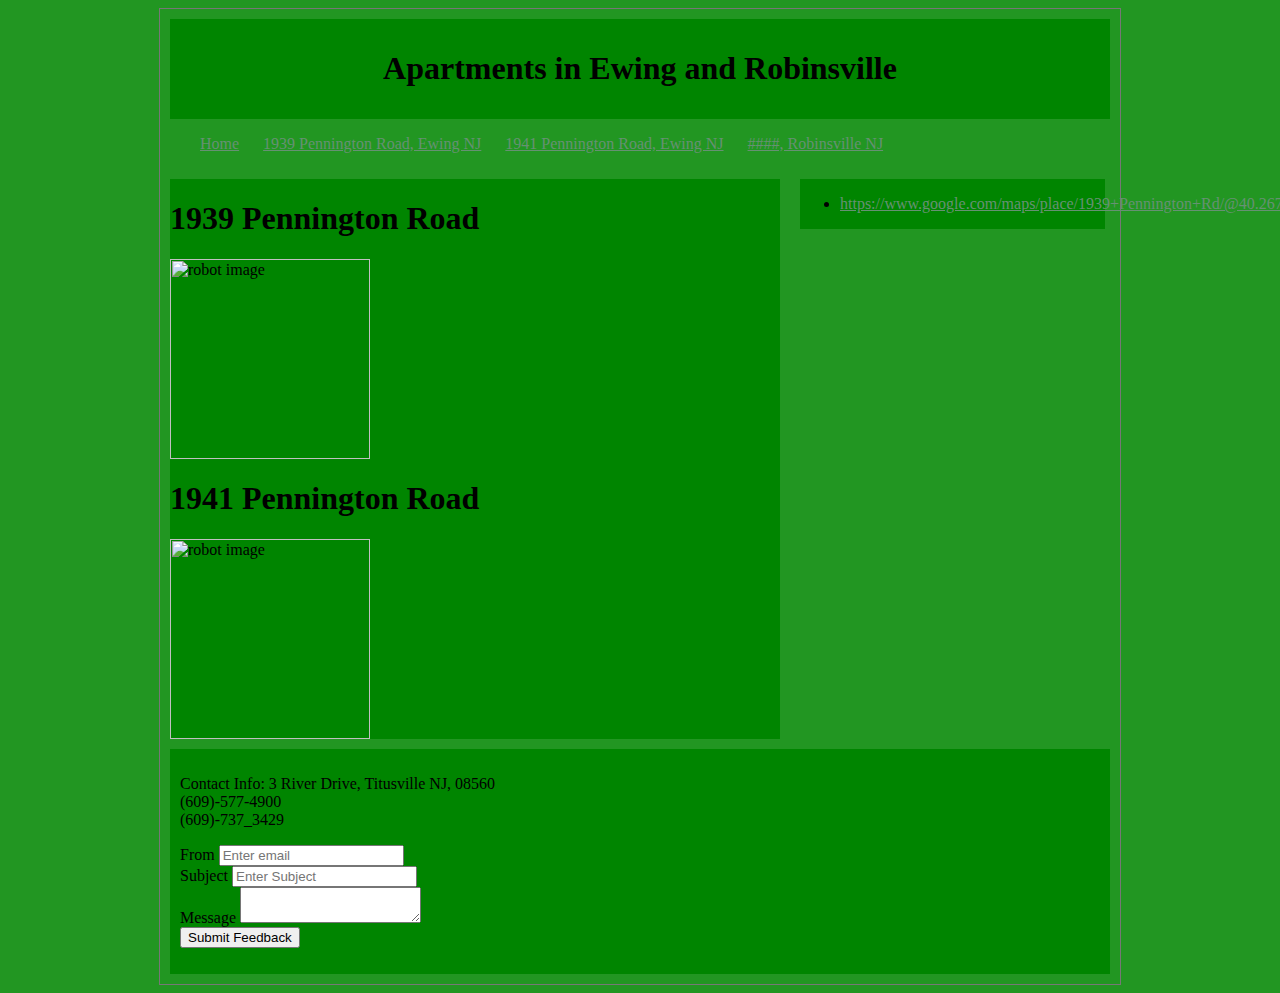
==== index.html @ 3763af8a "Update index.html" ====
<! doctype html />
<html>
<head>
<link rel="stylesheet" href="./styles.css">

</head>

<body>
<div id="wrapper">
    <header class="page">
         <h1>Apartments in Ewing and Robinsville</h1>
    </header>
    
    <nav>
        <ul>
            <li><a href="http://brooksbackinoff.github.io/Apartments">Home</a>

            </li>
            
            
            <li><a href="http://brooksbackinoff.github.io/Apartments/1939.html">1939 Pennington Road, Ewing NJ</a>

            </li>
            
            
                
            <li><a href="http://brooksbackinoff.github.io/Apartments/1941.html">1941 Pennington Road, Ewing NJ</a>

            </li>  
            
            <li><a href="http://brooksbackinoff.github.io/Apartments">####, Robinsville NJ</a>

            </li>
        </ul>
    </nav>
    <article>
        <header class="article">
             <h1 id="1939"> 1939 Pennington Road</h1>
            <img src="https://drive.google.com/uc?id=0B6Sg_ALpI1HFVnFYMlI0YS1LVXM" alt="robot image">
            <h1> 1941 Pennington Road</h1>
                <img src="https://drive.google.com/uc?id=0B6Sg_ALpI1HFVnFYMlI0YS1LVXM" alt="robot image">

        </header>
    </article>
    <aside>
        <ul>
            <li><a href="https://www.google.com/maps/place/1939+Pennington+Rd/@40.267819,-74.784103,17z/data=!3m1!4b1!4m2!3m1!1s0x89c157fe501e1735:0x38bbe3206394e9f2">https://www.google.com/maps/place/1939+Pennington+Rd/@40.267819,-74.784103,17z/data=!3m1!4b1!4m2!3m1!1s0x89c157fe501e1735:0x38bbe3206394e9f2</a>

            </li>
        </ul>
    </aside>
    <footer>
        <p>Contact Info:  3 River Drive, Titusville NJ, 08560
        <br>
                          (609)-577-4900
                          <br>
                          (609)-737_3429
                          <form action="mailto:thompsom@tcnj.edu" method="post" enctype="text/plain">
				<div class="form-group">
					<label>From</label>
					<input class="form-control" type="text" name="from"  placeholder="Enter email">
				</div>
				<div class="form-group">
					<label>Subject</label>
					<input class="form-control" type="text" name="subject"  placeholder="Enter Subject"> 
				</div>
				<div class="form-group">
					<label>Message</label>
					<textarea class="form-control" name="message"></textarea>
				</div>
				<input type="submit" class="btn btn-default" name="submit" value="Submit Feedback">
			</form>
        </p>
    </footer>
</div>
</body>
</html>
---- styles.css ----
#wrapper {
    width:960px;
    margin: 0 auto 0 auto;
   /* background:269926;*/
    border: 1px solid #777;
  
}
#1939 { }
header.page {
    margin:10px;
    padding: 10px;
   /* border:1px solid #000;*/
    text-align:center;
    background-color: #008500;
}
body {
	background-color: #229622;
	/*width:960px;
	margin: 0 auto 0 auto;
	border: 1px solid #777;*/
}
/*header.page h1:hover {
    color:#444444;
    background: #229622;
}*/
article, aside {
    float:left;
    background-color: #008500;
}
nav li {
    display:inline;
    padding:0;
    margin:0;
    padding-right:20px;
    text-align:center;
}
a:link {
    color:#669173;
}
a:visited {
    color:#110128;
    text-decoration:none;
}
a:active {
    color:#669173;
}
a:hover {
    color:#1b1bb3;
}
article {
    width:610px;
    margin:10px;
    /*border: 1px solid #000;*/
}
article img {
    width: 200px;
    height: 200px;
}

aside {
    width:305px;
    margin:10px;
   
}
aside li {
    list-style: disc url('https://drive.google.com/uc?id=0B6Sg_ALpI1HFVDBlVEdsenV3ZHc');
}
footer {
    clear:left;
    
    margin:10px;
    padding:10px;
    background: #008500;
}

@media screen and (max-width: 960px) {
	
	#wrapper {
		width: 94%;
	}
	article {
		width: 65%;
	}
    
    
	aside {
		width: 28%;
	}

}

 for 700px or less 
@media screen and (max-width: 700px) {

	article {
		width: auto;
		float: none;
	}
    
	aside {
		width: auto;
		float: none;
	}

}

 for 480px or less 
@media screen and (max-width: 480px) {

	header.page {
		height: auto;
	}
	h1 {
		font-size: 24px;
	}
	aside {
		display: none;
	}

}
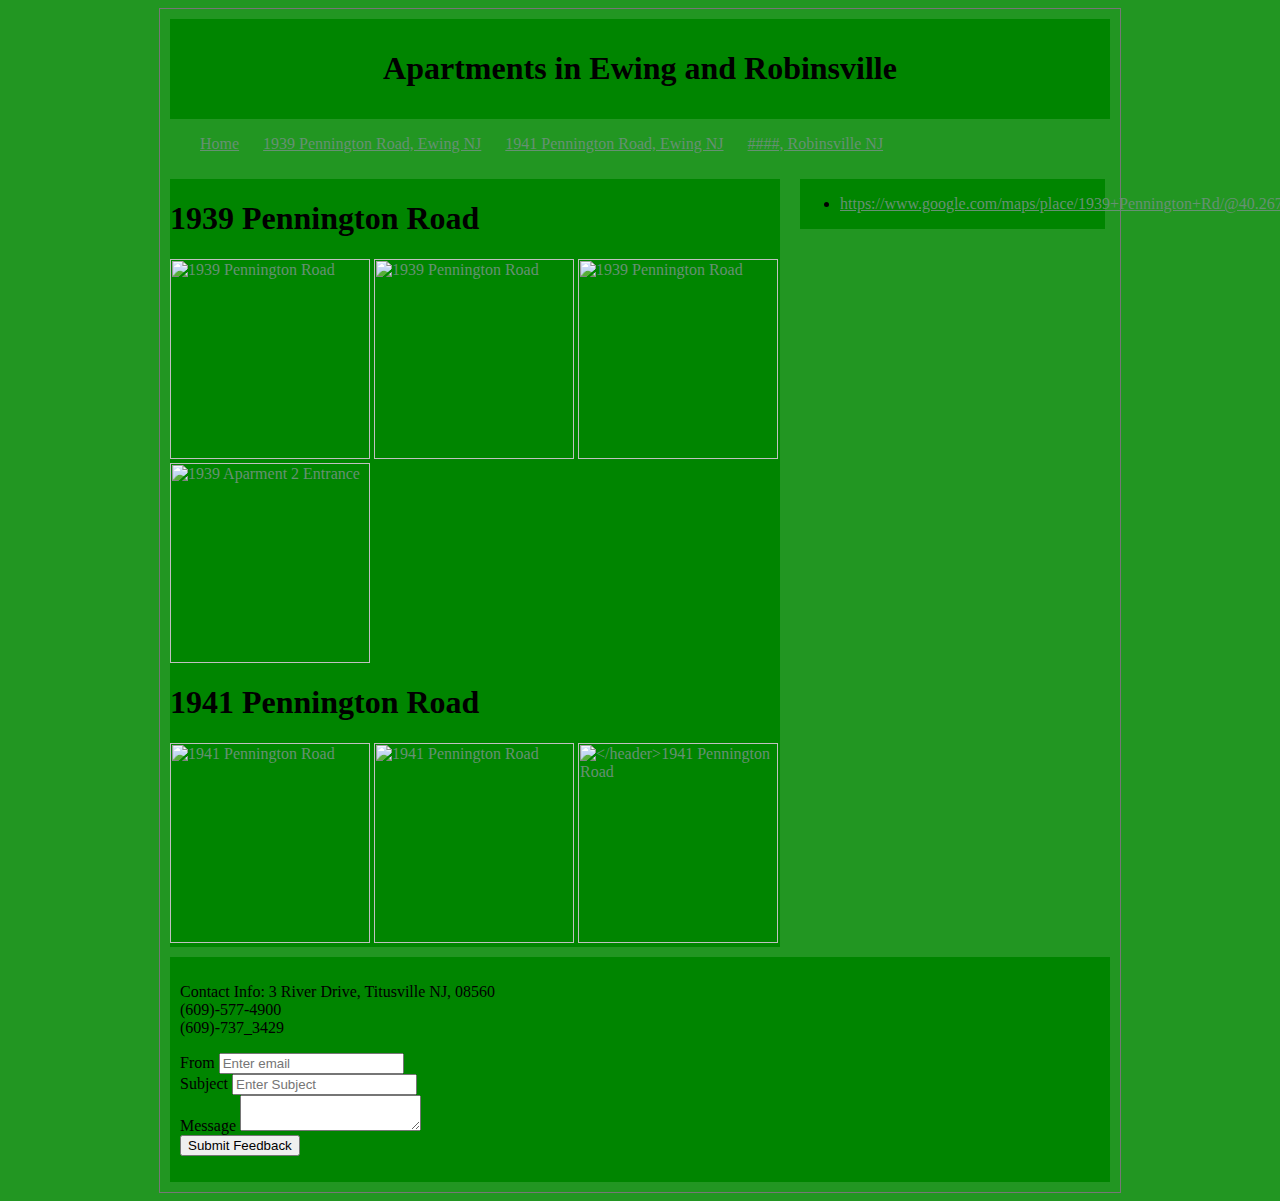
==== commit 11617224: "Update index.html" ====
--- a/index.html
+++ b/index.html
@@ -36,11 +36,14 @@
     <article>
         <header class="article">
              <h1 id="1939"> 1939 Pennington Road</h1>
-            <img src="https://drive.google.com/uc?id=0B6Sg_ALpI1HFVnFYMlI0YS1LVXM" alt="robot image">
+            <a href="https://www.flickr.com/photos/123871809@N08/14104608453" title="Moms Camera 2015 by Brooks Backinoff, on Flickr"><img src="https://farm3.staticflickr.com/2906/14104608453_15c9303d7a_s.jpg" width="75" height="75" alt="1939 Pennington Road"></a>
+            <a href="https://www.flickr.com/photos/123871809@N08/14104608543" title="Moms Camera 2011 by Brooks Backinoff, on Flickr"><img src="https://farm8.staticflickr.com/7208/14104608543_e4cac154d1_s.jpg" width="75" height="75" alt="1939 Pennington Road"></a>
+            <a href="https://www.flickr.com/photos/123871809@N08/14061435516" title="Moms Camera 2007 by Brooks Backinoff, on Flickr"><img src="https://farm6.staticflickr.com/5504/14061435516_149b48e71a_s.jpg" width="75" height="75" alt="1939 Pennington Road"></a>
+            <a href="https://www.flickr.com/photos/123871809@N08/14104610313" title="Moms Camera 2017 by Brooks Backinoff, on Flickr"><img src="https://farm8.staticflickr.com/7340/14104610313_7692b487d0_s.jpg" width="75" height="75" alt="1939 Aparment 2 Entrance"></a>
             <h1> 1941 Pennington Road</h1>
-                <img src="https://drive.google.com/uc?id=0B6Sg_ALpI1HFVnFYMlI0YS1LVXM" alt="robot image">
-
-        </header>
+                <a href="https://www.flickr.com/photos/123871809@N08/14084577855" title="Moms Camera 2014 by Brooks Backinoff, on Flickr"><img src="https://farm6.staticflickr.com/5323/14084577855_35f6809826_s.jpg" width="75" height="75" alt="1941 Pennington Road"></a>
+		<a href="https://www.flickr.com/photos/123871809@N08/14085072474" title="Moms Camera 2042 by Brooks Backinoff, on Flickr"><img src="https://farm3.staticflickr.com/2902/14085072474_39dbbcec9a_s.jpg" width="75" height="75" alt="1941 Pennington Road"></a>
+		<a href="https://www.flickr.com/photos/123871809@N08/13897996060" title="Moms Camera 2044 by Brooks Backinoff, on Flickr"><img src="https://farm3.staticflickr.com/2915/13897996060_927649694d_s.jpg" width="75" height="75" alt="</header>1941 Pennington Road"></a>
     </article>
     <aside>
         <ul>
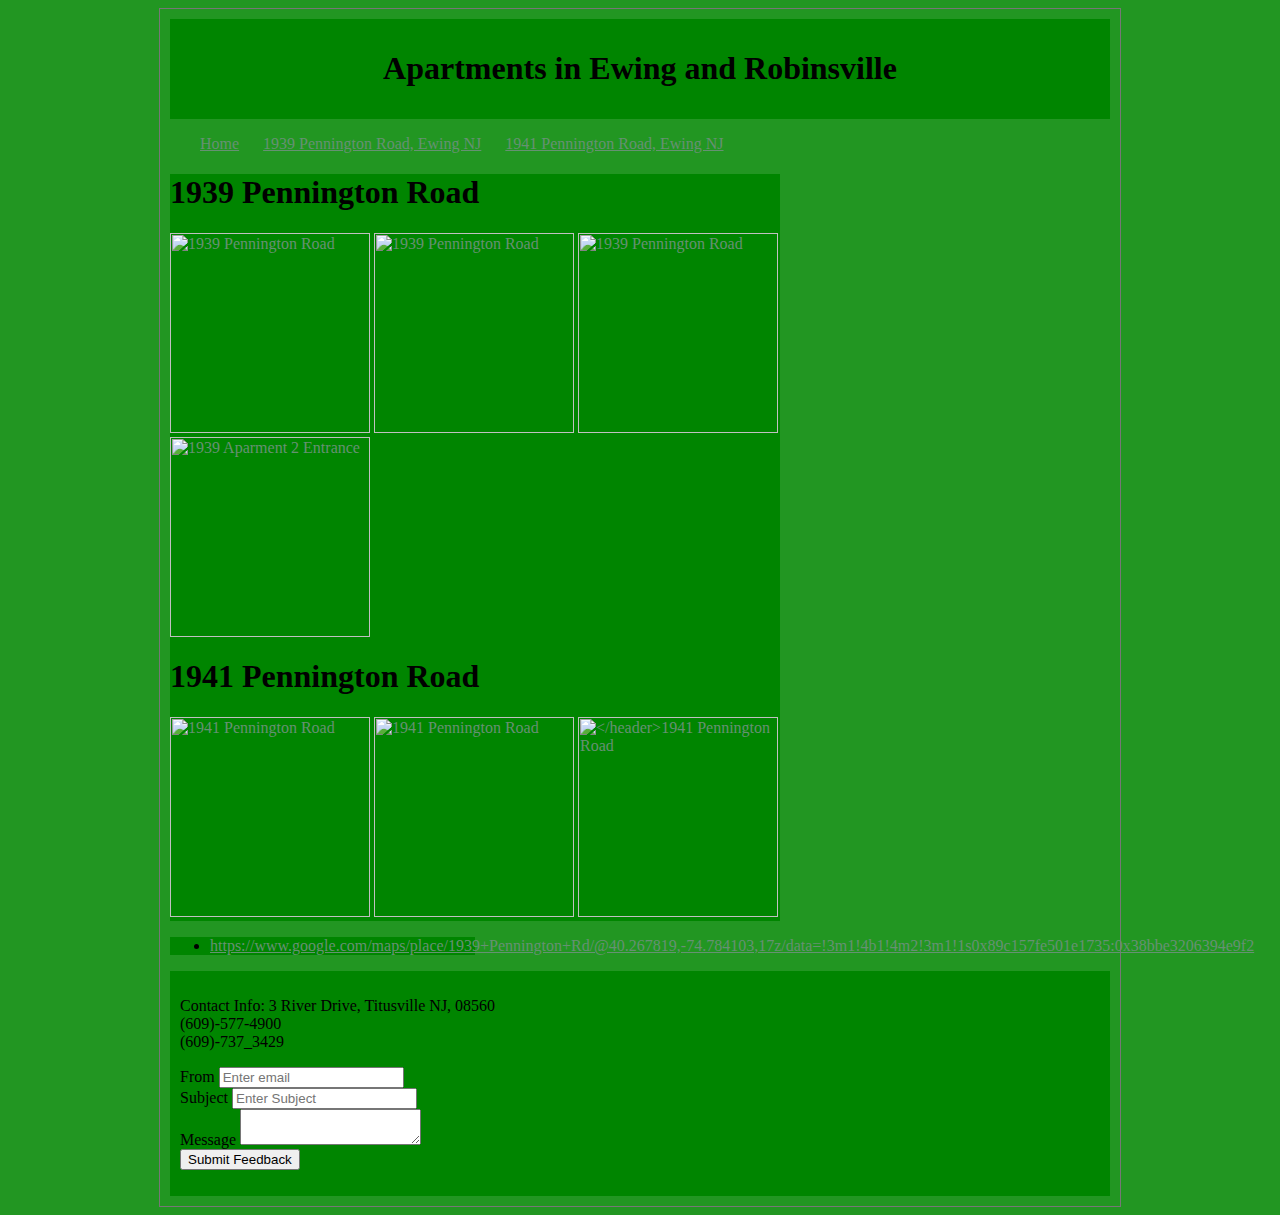
==== commit 2ae267bc: "Update index.html" ====
--- a/index.html
+++ b/index.html
@@ -24,13 +24,11 @@
             
             
                 
-            <li><a href="http://brooksbackinoff.github.io/Apartments/1941.html">1941 Pennington Road, Ewing NJ</a>
+            <li><a href="http://brooksbackinoff.github.io/Apartments/Robinsville.html">1941 Pennington Road, Ewing NJ</a>
 
             </li>  
             
-            <li><a href="http://brooksbackinoff.github.io/Apartments">####, Robinsville NJ</a>
-
-            </li>
+            
         </ul>
     </nav>
     <article>
--- a/styles.css
+++ b/styles.css
@@ -24,7 +24,7 @@
     background: #229622;
 }*/
 article, aside {
-    float:left;
+    /*float:left;*/
     background-color: #008500;
 }
 nav li {
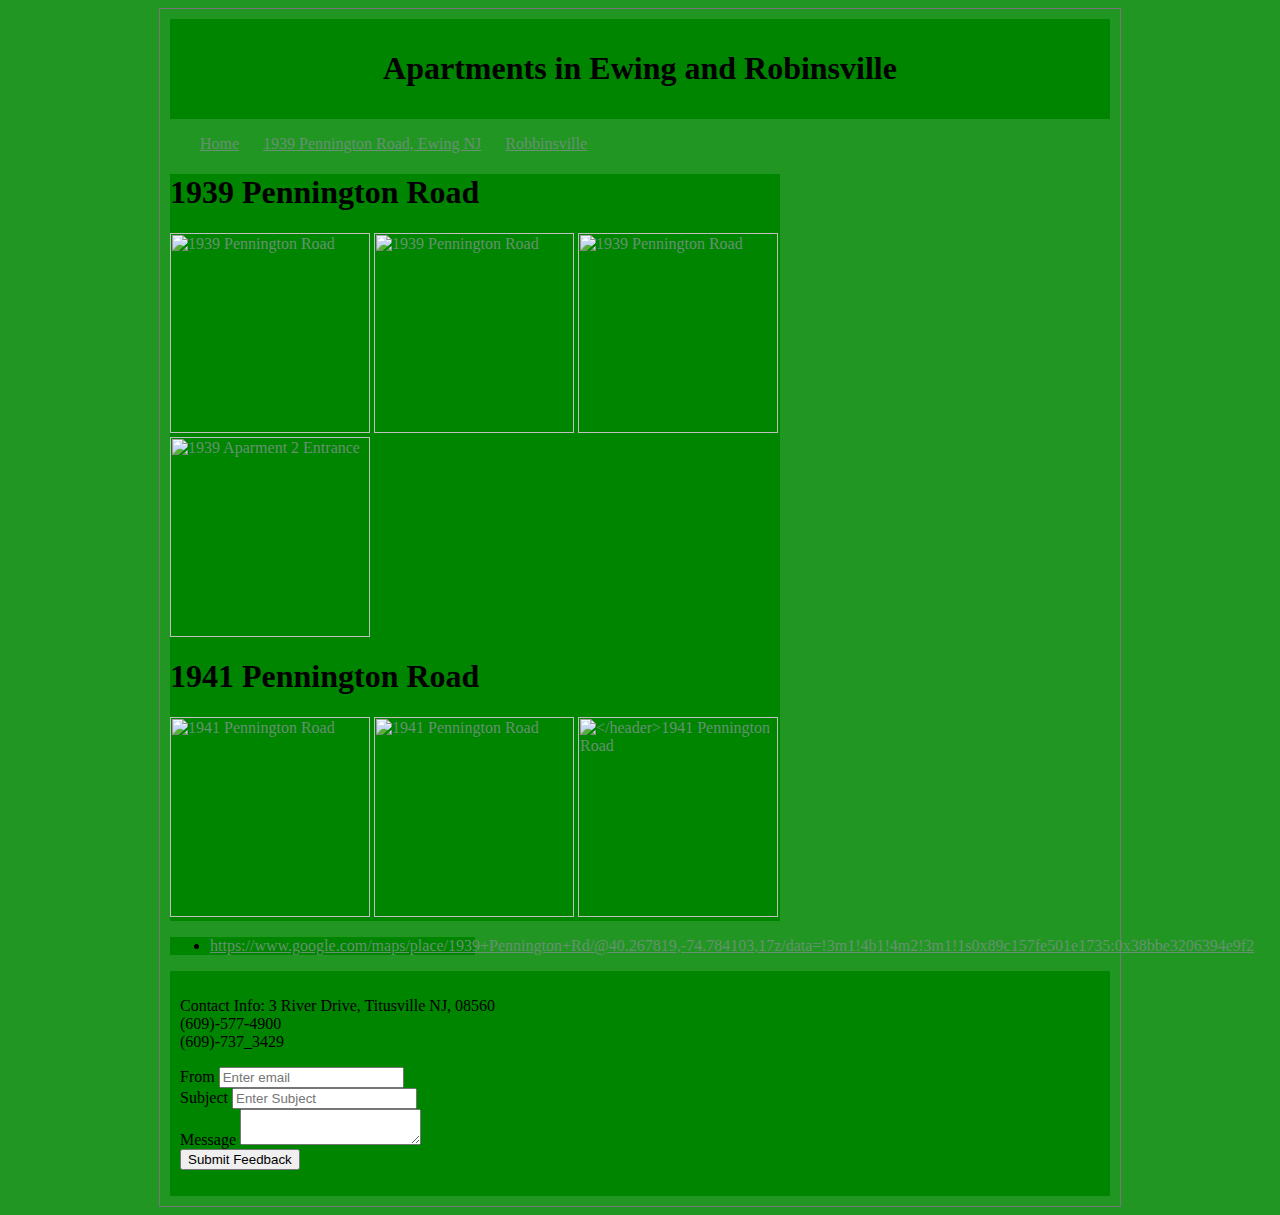
==== commit 49ed24ee: "Update index.html" ====
--- a/index.html
+++ b/index.html
@@ -24,7 +24,7 @@
             
             
                 
-            <li><a href="http://brooksbackinoff.github.io/Apartments/Robinsville.html">1941 Pennington Road, Ewing NJ</a>
+            <li><a href="http://brooksbackinoff.github.io/Apartments/Robinsville.html">Robbinsville</a>
 
             </li>  
             
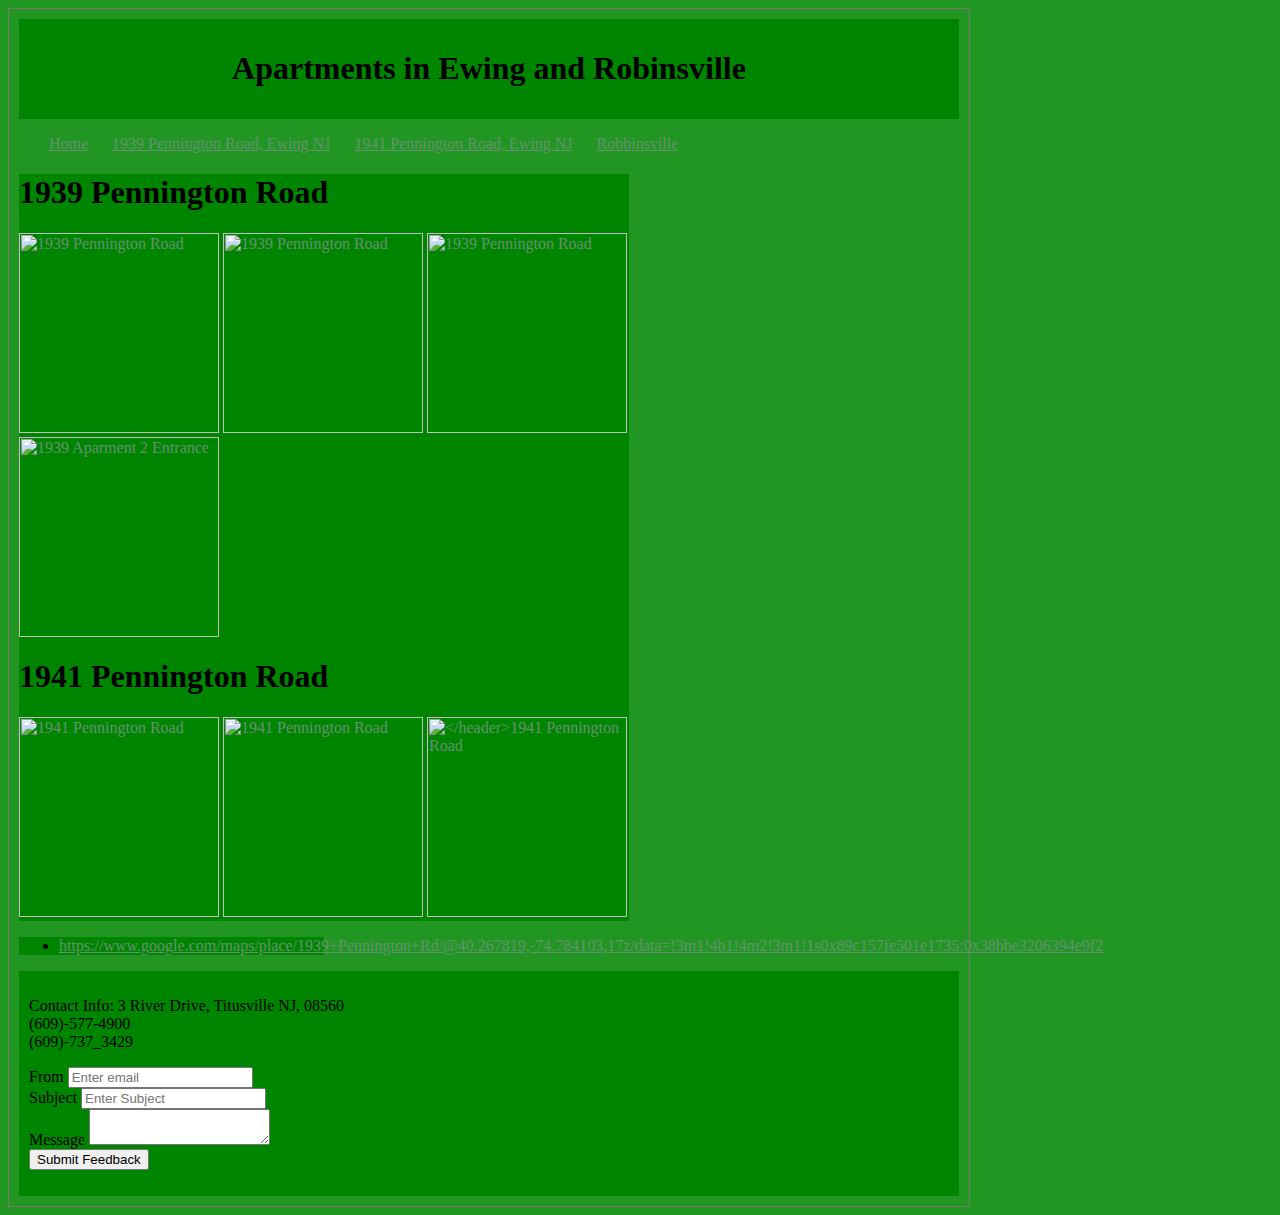
==== commit 007dd0b6: "Update index.html" ====
--- a/index.html
+++ b/index.html
@@ -21,7 +21,12 @@
             <li><a href="http://brooksbackinoff.github.io/Apartments/1939.html">1939 Pennington Road, Ewing NJ</a>
 
             </li>
-            
+
+	   <li><a href="http://brooksbackinoff.github.io/Apartments/1941.html">1941 Pennington Road, Ewing NJ</a>
+
+
+            </li>
+
             
                 
             <li><a href="http://brooksbackinoff.github.io/Apartments/Robinsville.html">Robbinsville</a>
--- a/styles.css
+++ b/styles.css
@@ -15,8 +15,8 @@
 }
 body {
 	background-color: #229622;
-	/*width:960px;
-	margin: 0 auto 0 auto;
+	width:960px;
+/*	margin: 0 auto 0 auto;
 	border: 1px solid #777;*/
 }
 /*header.page h1:hover {
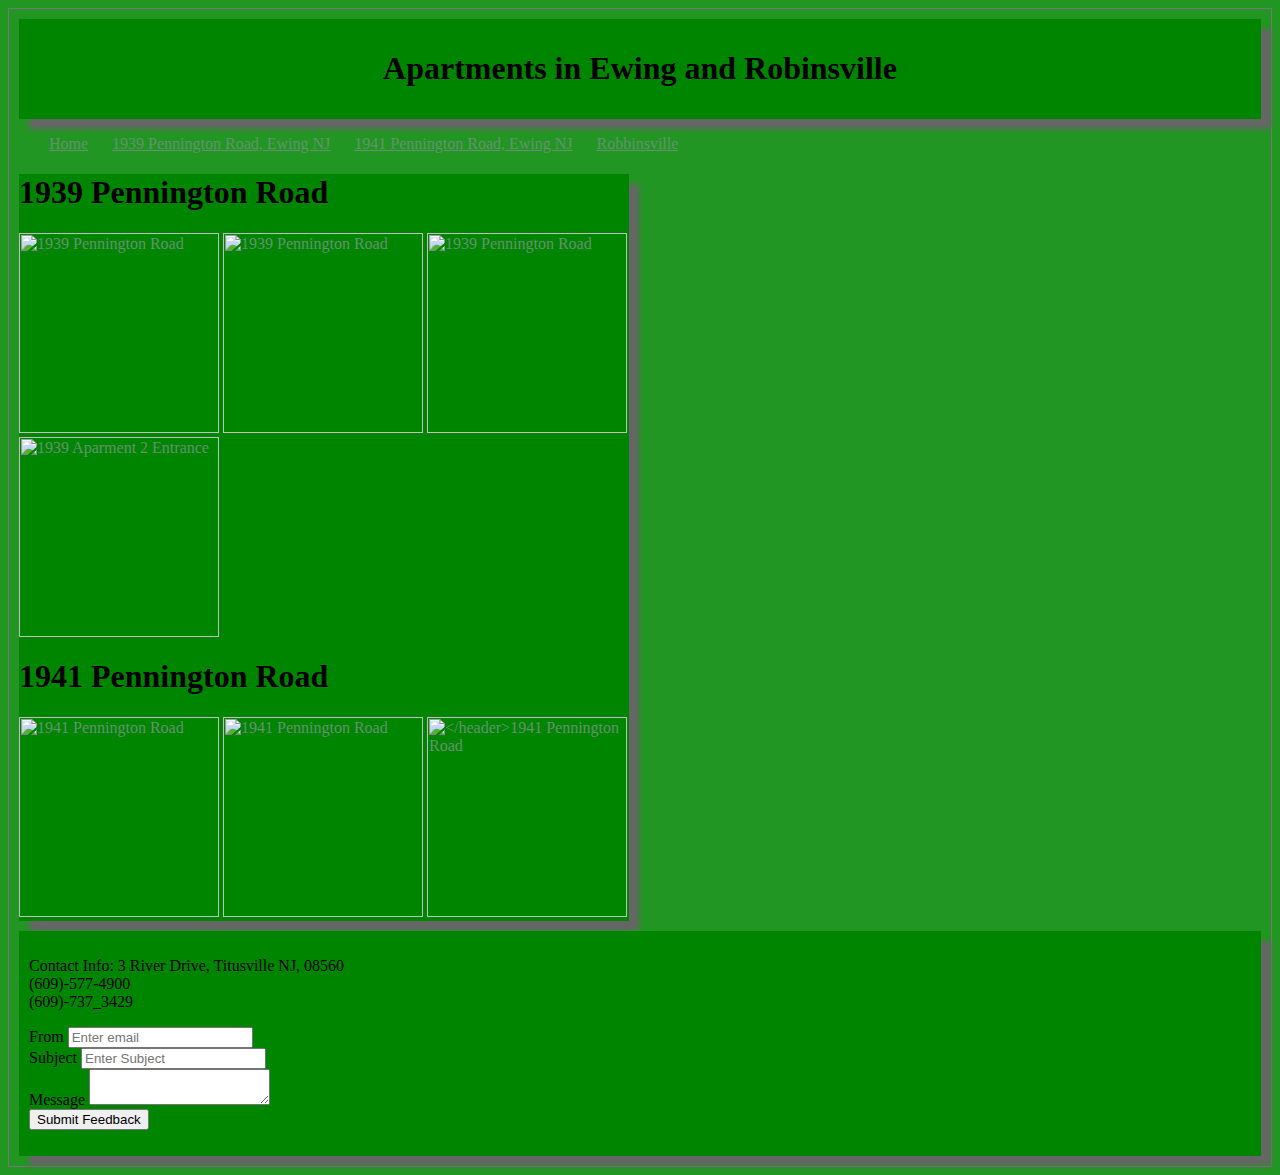
==== commit 668f0549: "Update index.html" ====
--- a/index.html
+++ b/index.html
@@ -48,13 +48,13 @@
 		<a href="https://www.flickr.com/photos/123871809@N08/14085072474" title="Moms Camera 2042 by Brooks Backinoff, on Flickr"><img src="https://farm3.staticflickr.com/2902/14085072474_39dbbcec9a_s.jpg" width="75" height="75" alt="1941 Pennington Road"></a>
 		<a href="https://www.flickr.com/photos/123871809@N08/13897996060" title="Moms Camera 2044 by Brooks Backinoff, on Flickr"><img src="https://farm3.staticflickr.com/2915/13897996060_927649694d_s.jpg" width="75" height="75" alt="</header>1941 Pennington Road"></a>
     </article>
-    <aside>
+    <!--<aside>
         <ul>
             <li><a href="https://www.google.com/maps/place/1939+Pennington+Rd/@40.267819,-74.784103,17z/data=!3m1!4b1!4m2!3m1!1s0x89c157fe501e1735:0x38bbe3206394e9f2">https://www.google.com/maps/place/1939+Pennington+Rd/@40.267819,-74.784103,17z/data=!3m1!4b1!4m2!3m1!1s0x89c157fe501e1735:0x38bbe3206394e9f2</a>
 
             </li>
         </ul>
-    </aside>
+    </aside>-->
     <footer>
         <p>Contact Info:  3 River Drive, Titusville NJ, 08560
         <br>
--- a/styles.css
+++ b/styles.css
@@ -1,5 +1,5 @@
 #wrapper {
-    width:960px;
+   /* width:960px;*/
     margin: 0 auto 0 auto;
    /* background:269926;*/
     border: 1px solid #777;
@@ -12,11 +12,11 @@
    /* border:1px solid #000;*/
     text-align:center;
     background-color: #008500;
+    box-shadow:10px 10px 5px #666666;
 }
 body {
 	background-color: #229622;
-	width:960px;
-/*	margin: 0 auto 0 auto;
+	/*width:960px;
 	border: 1px solid #777;*/
 }
 /*header.page h1:hover {
@@ -42,7 +42,7 @@
     text-decoration:none;
 }
 a:active {
-    color:#669173;
+    color:#666666;
 }
 a:hover {
     color:#1b1bb3;
@@ -50,6 +50,7 @@
 article {
     width:610px;
     margin:10px;
+    box-shadow:10px 10px 5px #666666;
     /*border: 1px solid #000;*/
 }
 article img {
@@ -71,6 +72,7 @@
     margin:10px;
     padding:10px;
     background: #008500;
+    box-shadow:10px 10px 5px #666666;
 }
 
 @media screen and (max-width: 960px) {
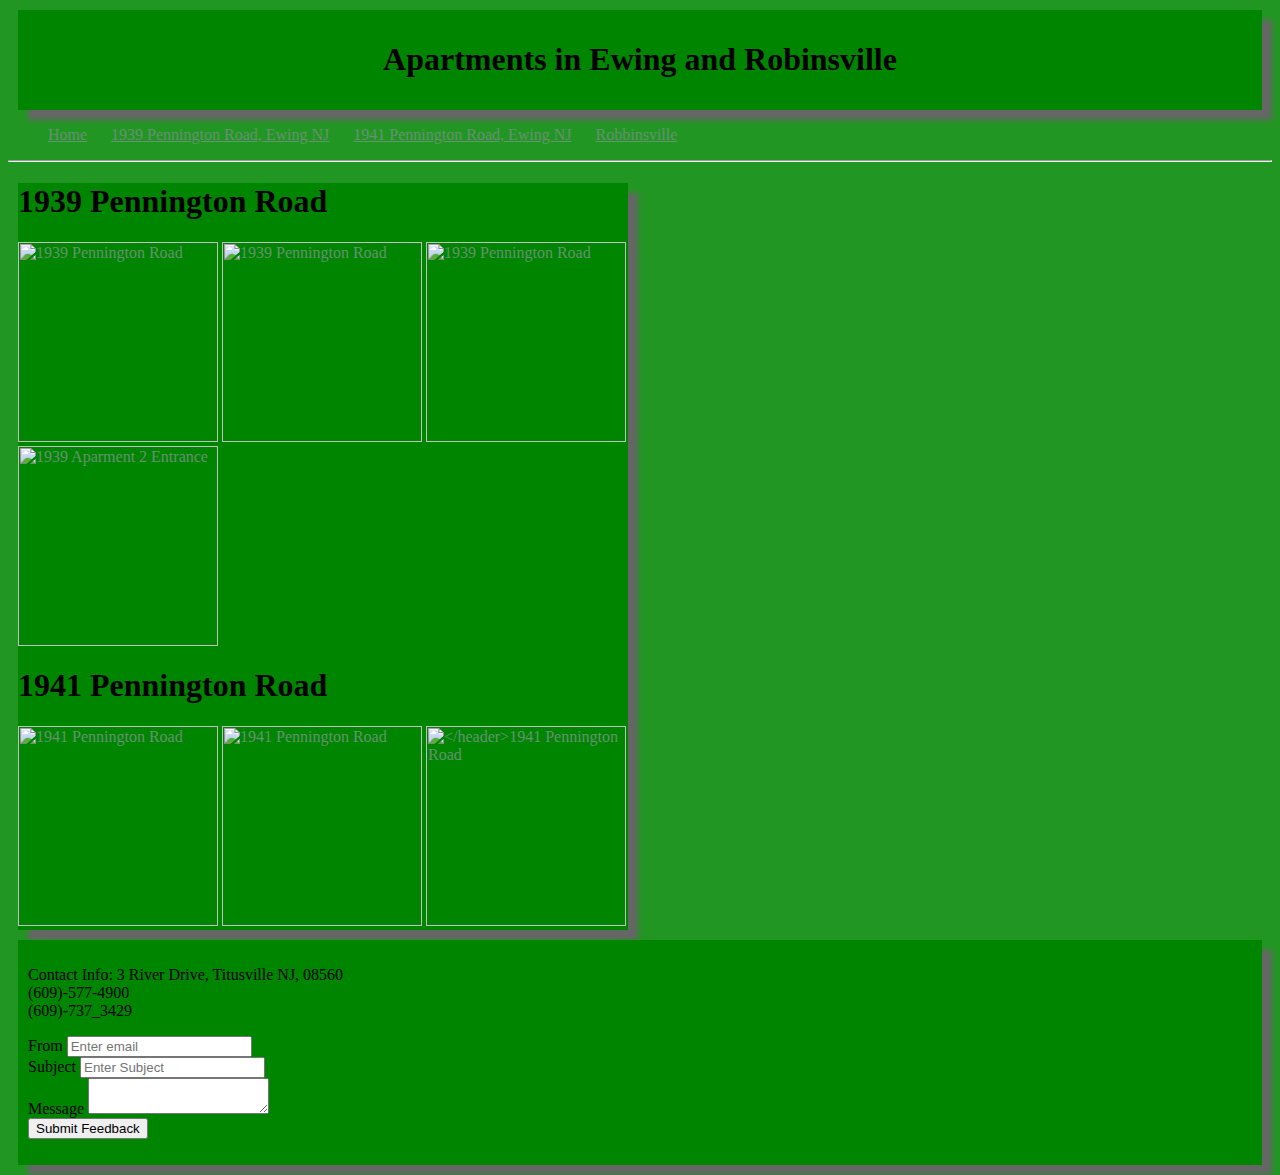
==== commit 2f44da7f: "Update index.html" ====
--- a/index.html
+++ b/index.html
@@ -35,6 +35,7 @@
             
             
         </ul>
+        <hr> 
     </nav>
     <article>
         <header class="article">
--- a/styles.css
+++ b/styles.css
@@ -1,8 +1,8 @@
 #wrapper {
    /* width:960px;*/
     margin: 0 auto 0 auto;
-   /* background:269926;*/
-    border: 1px solid #777;
+   /* background:269926;
+    border: 1px solid #777;*/
   
 }
 #1939 { }
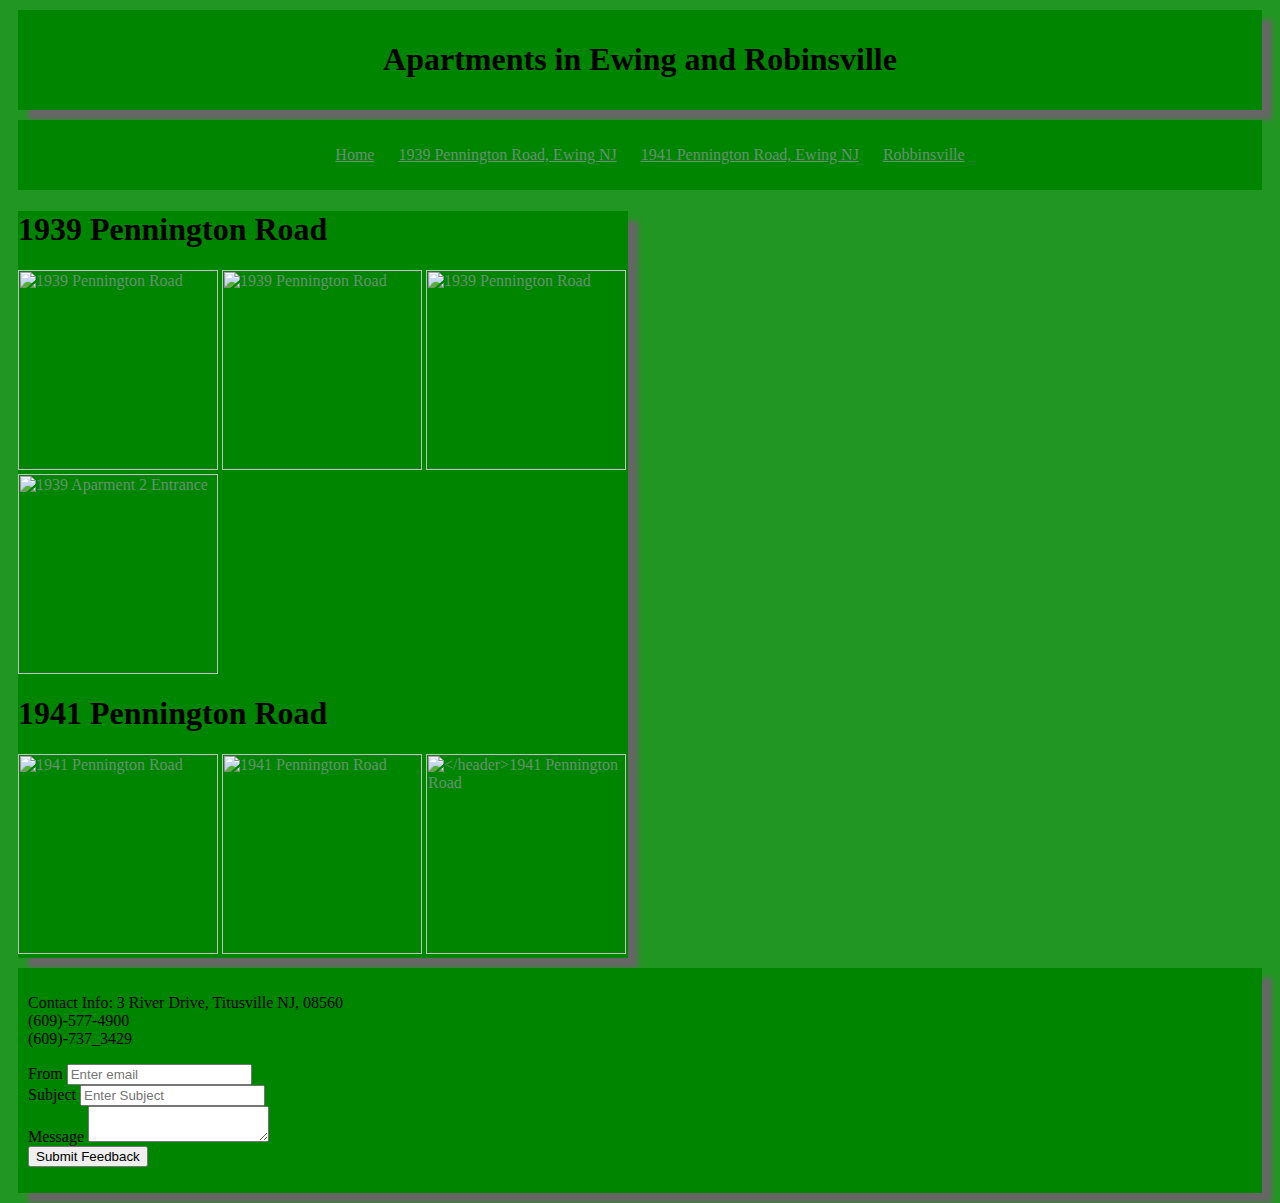
==== commit f7fe05e7: "Update index.html" ====
--- a/index.html
+++ b/index.html
@@ -35,7 +35,7 @@
             
             
         </ul>
-        <hr> 
+         
     </nav>
     <article>
         <header class="article">
--- a/styles.css
+++ b/styles.css
@@ -34,18 +34,28 @@
     padding-right:20px;
     text-align:center;
 }
+nav {
+	margin:10px;
+    	padding: 10px;
+	background-color: #008500;
+	text-align:center;
+}
 a:link {
     color:#669173;
+    
 }
 a:visited {
     color:#110128;
     text-decoration:none;
+    
 }
 a:active {
     color:#666666;
+    
 }
 a:hover {
     color:#1b1bb3;
+    
 }
 article {
     width:610px;
